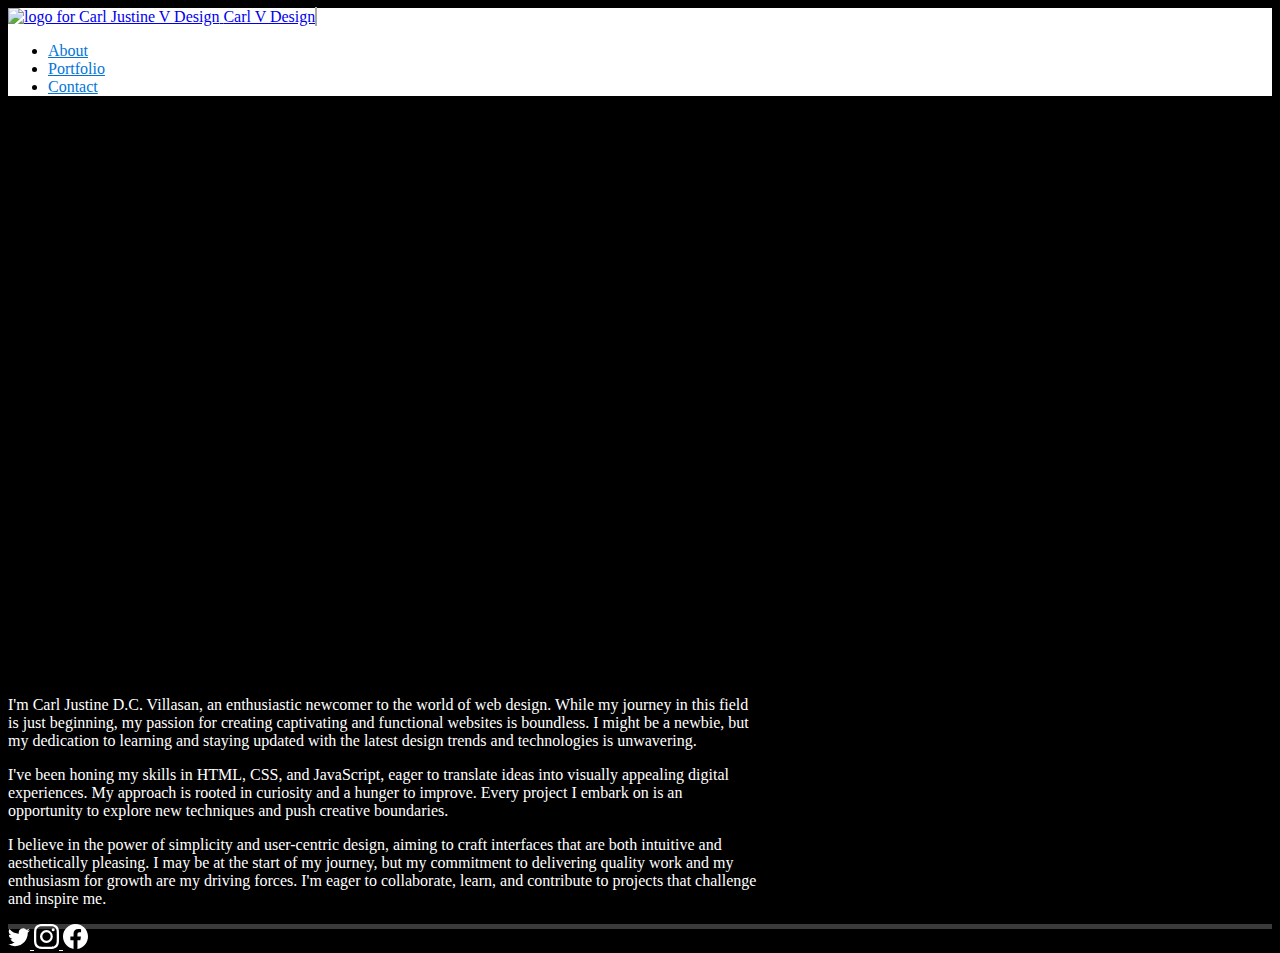
==== index.html @ 2b580aa7 "Initial commit" ====
<!doctype html>
<html lang="en">
<head>
<!-- Required meta tags -->
<meta charset="u;-8">
<meta name="viewport" content="width=device-width, initial-scale=1">
<link href="https://cdn.jsdelivr.net/npm/bootstrap@5.3.2/dist/css/bootstrap.min.css" rel="stylesheet" integrity="sha384-T3c6CoIi6uLrA9TneNEoa7RxnatzjcDSCmG1MXxSR1GAsXEV/Dwwykc2MPK8M2HN" crossorigin="anonymous">
<!-- Bootstrap CSS -->
<link href="./css/custom.css" rel="stylesheet">

<title>Portfolio | Carl V Designs</title>
</head>
<body>
<div class="container">
<nav class="navbar navbar-expand-lg bg-black navbar-light">
<div class="container">
<a class="navbar-brand" href="index.html">
<img src="./images/carl-v-titler.svg" width="225" height="75" alt="logo for Carl Justine V Design">
<span class="d-none"> Carl V Design </span>
</a>
<buGon
class="navbar-toggler"
type="buGon"
data-bs-toggle="collapse"
data-bs-target="#navbarNav"
aria-controls="navbarNav"
aria-expanded="false"
aria-label="Toggle Navigatioon"
>
<span class="navbar-toggler-icon"></span>
</buGon>
<div class="collapse navbar-collapse" id="navbarNav">
<ul class="navbar-nav ms-auto text-center">
<li class="nav-item">
<a href="about.html" class="nav-link">About</a>
</li>

<li class="nav-item">
<a href="portfolio.html" class="nav-link">Portfolio</a>
</li>
<li class="nav-item">
<a href="contact.html" class="nav-link">Contact</a>
</li>
</ul>
</div>
</nav>
</div>
<main>
    <header style="background-image: url('./images/index.png');">
        <div class="color-overlay d-flex justify-content-center align-items-center">
            <h1></h1>
        </div>
    </header>
    <div class="singleCol mx-auto my-5"> 
    <div class="container">
     <h2 class="text-center"></h2>
     <p class="lead"> 
         I'm Carl Justine D.C. Villasan, an enthusiastic newcomer to the world of web design. While my journey in this field is just beginning, my passion for creating captivating and functional websites is boundless. I might be a newbie, but my dedication to learning and staying updated with the latest design trends and technologies is unwavering.</p>
     <p>
         I've been honing my skills in HTML, CSS, and JavaScript, eager to translate ideas into visually appealing digital experiences. My approach is rooted in curiosity and a hunger to improve. Every project I embark on is an opportunity to explore new techniques and push creative boundaries. </p>
     <p>
         I believe in the power of simplicity and user-centric design, aiming to craft interfaces that are both intuitive and aesthetically pleasing. I may be at the start of my journey, but my commitment to delivering quality work and my enthusiasm for growth are my driving forces. I'm eager to collaborate, learn, and contribute to projects that challenge and inspire me.</p>
        </div>
    </div>
</main>
<footer class="py-5">
    <div class="d-flex flex-row justify-content-center">
        <a href="https://twitter.com" class="me-4">
          <svg xmlns="http://www.w3.org/2000/svg" width="22" height="25" fill="currentColor" class="bi bi-twitter" viewBox="0 0 16 16">
  <path d="M5.026 15c6.038 0 9.341-5.003 9.341-9.334 0-.14 0-.282-.006-.422A6.685 6.685 0 0 0 16 3.542a6.658 6.658 0 0 1-1.889.518 3.301 3.301 0 0 0 1.447-1.817 6.533 6.533 0 0 1-2.087.793A3.286 3.286 0 0 0 7.875 6.03a9.325 9.325 0 0 1-6.767-3.429 3.289 3.289 0 0 0 1.018 4.382A3.323 3.323 0 0 1 .64 6.575v.045a3.288 3.288 0 0 0 2.632 3.218 3.203 3.203 0 0 1-.865.115 3.23 3.23 0 0 1-.614-.057 3.283 3.283 0 0 0 3.067 2.277A6.588 6.588 0 0 1 .78 13.58a6.32 6.32 0 0 1-.78-.045A9.344 9.344 0 0 0 5.026 15z"/>
</svg>  
        </a>
        <a href="https://instagram.com" class="me-4">
            <svg xmlns="http://www.w3.org/2000/svg" width="25" height="25" fill="currentColor" class="bi bi-instagram" viewBox="0 0 16 16">
  <path d="M8 0C5.829 0 5.556.01 4.703.048 3.85.088 3.269.222 2.76.42a3.917 3.917 0 0 0-1.417.923A3.927 3.927 0 0 0 .42 2.76C.222 3.268.087 3.85.048 4.7.01 5.555 0 5.827 0 8.001c0 2.172.01 2.444.048 3.297.04.852.174 1.433.372 1.942.205.526.478.972.923 1.417.444.445.89.719 1.416.923.51.198 1.09.333 1.942.372C5.555 15.99 5.827 16 8 16s2.444-.01 3.298-.048c.851-.04 1.434-.174 1.943-.372a3.916 3.916 0 0 0 1.416-.923c.445-.445.718-.891.923-1.417.197-.509.332-1.09.372-1.942C15.99 10.445 16 10.173 16 8s-.01-2.445-.048-3.299c-.04-.851-.175-1.433-.372-1.941a3.926 3.926 0 0 0-.923-1.417A3.911 3.911 0 0 0 13.24.42c-.51-.198-1.092-.333-1.943-.372C10.443.01 10.172 0 7.998 0h.003zm-.717 1.442h.718c2.136 0 2.389.007 3.232.046.78.035 1.204.166 1.486.275.373.145.64.319.92.599.28.28.453.546.598.92.11.281.24.705.275 1.485.039.843.047 1.096.047 3.231s-.008 2.389-.047 3.232c-.035.78-.166 1.203-.275 1.485a2.47 2.47 0 0 1-.599.919c-.28.28-.546.453-.92.598-.28.11-.704.24-1.485.276-.843.038-1.096.047-3.232.047s-2.39-.009-3.233-.047c-.78-.036-1.203-.166-1.485-.276a2.478 2.478 0 0 1-.92-.598 2.48 2.48 0 0 1-.6-.92c-.109-.281-.24-.705-.275-1.485-.038-.843-.046-1.096-.046-3.233 0-2.136.008-2.388.046-3.231.036-.78.166-1.204.276-1.486.145-.373.319-.64.599-.92.28-.28.546-.453.92-.598.282-.11.705-.24 1.485-.276.738-.034 1.024-.044 2.515-.045v.002zm4.988 1.328a.96.96 0 1 0 0 1.92.96.96 0 0 0 0-1.92zm-4.27 1.122a4.109 4.109 0 1 0 0 8.217 4.109 4.109 0 0 0 0-8.217zm0 1.441a2.667 2.667 0 1 1 0 5.334 2.667 2.667 0 0 1 0-5.334z"/>
</svg>
        </a>
        <a href="https://faceboo.com">
            <svg xmlns="http://www.w3.org/2000/svg" width="25" height="25" fill="currentColor" class="bi bi-facebook" viewBox="0 0 16 16">
  <path d="M16 8.049c0-4.446-3.582-8.05-8-8.05C3.58 0-.002 3.603-.002 8.05c0 4.017 2.926 7.347 6.75 7.951v-5.625h-2.03V8.05H6.75V6.275c0-2.017 1.195-3.131 3.022-3.131.876 0 1.791.157 1.791.157v1.98h-1.009c-.993 0-1.303.621-1.303 1.258v1.51h2.218l-.354 2.326H9.25V16c3.824-.604 6.75-3.934 6.75-7.951z"/>
</svg>
        </a>
    </div>
</footer>

<!-- Op@onal JavaScript; choose one of the two! -->
<!-- Op@on 1: Bootstrap Bundle with Popper -->
<script src="hGps://cdn.jsdelivr.net/npm/bootstrap@5.0.1/dist/js/bootstrap.bundle.min.js"
integrity="sha384-gtEjrD/SeCtmISkJkNUaaKMoLD0//ElJ19smozuHV6z3Iehds+3Ulb9Bn9Plx0x4"
crossorigin="anonymous"></script>
<script src="https://cdn.jsdelivr.net/npm/bootstrap@5.3.2/dist/js/bootstrap.bundle.min.js" integrity="sha384-C6RzsynM9kWDrMNeT87bh95OGNyZPhcTNXj1NW7RuBCsyN/o0jlpcV8Qyq46cDfL" crossorigin="anonymous"></script>
<!-- Op@on 2: Separate Popper and Bootstrap JS -->
<!--
<script src="hGps://cdn.jsdelivr.net/npm/@popperjs/core@2.9.2/dist/umd/popper.min.js"
integrity="sha384-
IQsoLXl5PILFhosVNubq5LC7Qb9DXgDA9i+tQ8Zj3iwWAwPtgFTxbJ8NT4GN1R8p"
crossorigin="anonymous"></script>
<script src="hGps://cdn.jsdelivr.net/npm/bootstrap@5.0.1/dist/js/bootstrap.min.js"
integrity="sha384-
Atwg2Pkwv9vp0ygtn1JAojH0nYbwNJLPhwyoVbhoPwBhjQPR5VtM2+xf0Uwh9KtT"
crossorigin="anonymous"></script>
-->
</body>
</html>
---- css/custom.css ----
header{
	background: no-repeat center center;
	background-size: cover;
	color: ;
}

body {
  background-color: black;
  color: white;
 }

.navbar-toggler-icon {
	background-image: url("data:image/svg+xml,%3csvg xmlns='http://www.w3.org/2000/svg' viewBox='0 0 30 30'%3e%3cpath stroke='rgba%2845, 85, 255, 1%29' stroke-linecap='round' stroke-miterlimit='10' stroke-width='2' d='M4 7h22M4 15h22M4 23h22'/%3e%3c/svg%3e");
}

.navbar-light .navbar-toggler {
	border: 1px solid darkgray;
}

a.nav-link{
	color: #0275d8;
}

.navbar.navbar-expand-lg.navbar-light {
	background-color: white;
	color: black;
	margin-bottom: 40px;
}

h1 {
	color: #0275d8;
}

h2 {
	color: #0275d8;
}



.card {
	border: 10px;
	padding: 2px;
	background-color: #0275d8;
}

.card-body {
	background-color: #000000;
	color: white;
}

.card-title {
	color: #0275d8;
}

.color-overlay{
	background-color: rgb(0, 0, 0, 0.4);
	min-height: 60vh;
}

.singleCol{
	max-width: 750px;

}

footer{
	background-color: #3a3a3a;
	max-height: 5px;
}

footer a{
	color: white;
}

footer a:hover{
	color: #0275d8;
}


@media (max-width: 768px) {
	.color-overlay{
		min-height: 30vh;
	}
}
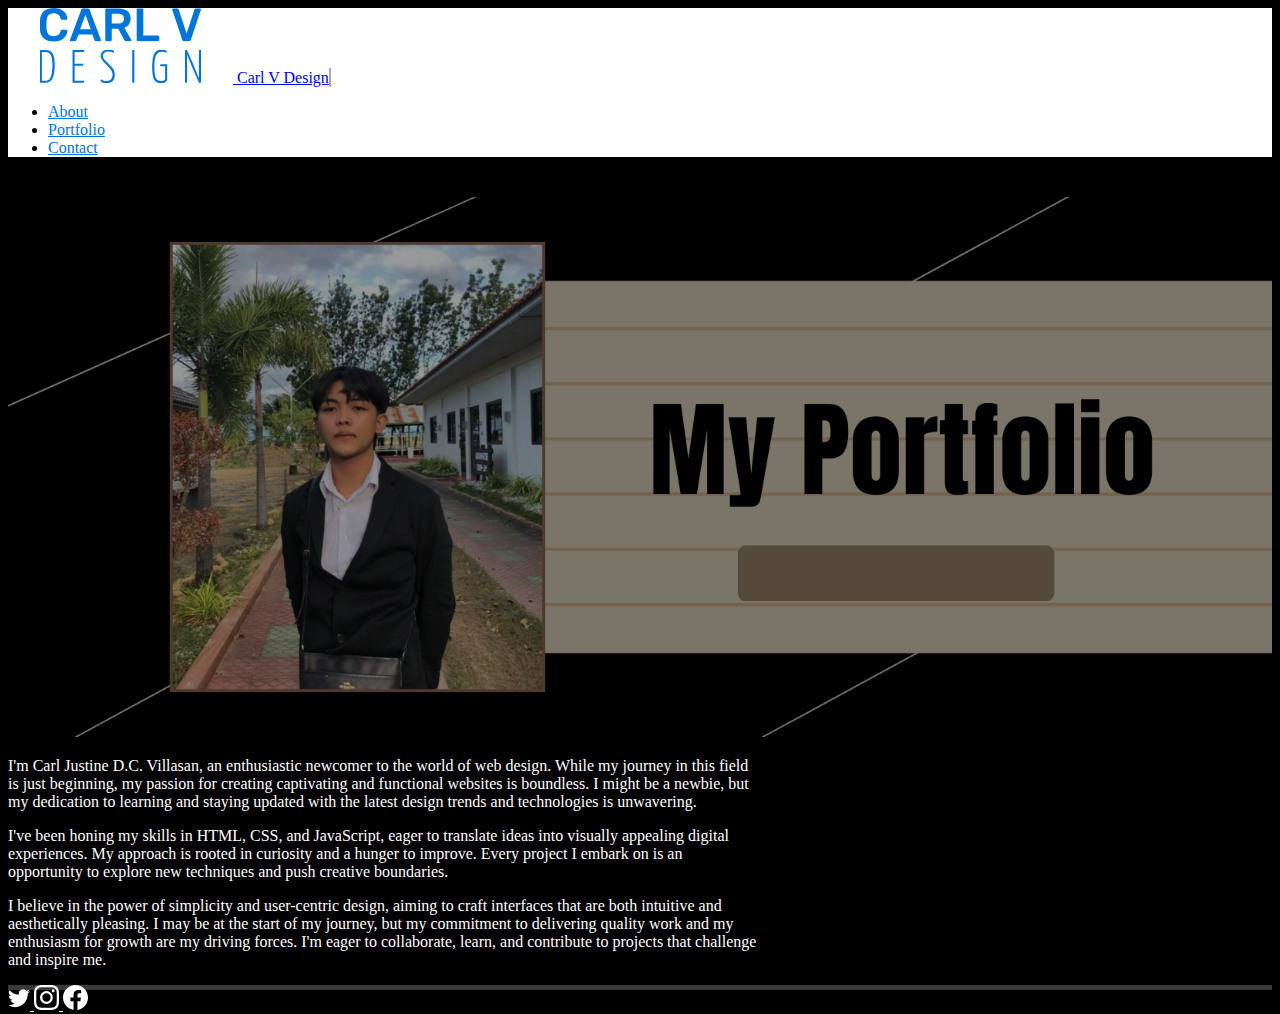
==== commit e816c482: "Update index.html" ====
--- a/index.html
+++ b/index.html
@@ -15,7 +15,7 @@
 <nav class="navbar navbar-expand-lg bg-black navbar-light">
 <div class="container">
 <a class="navbar-brand" href="index.html">
-<img src="./images/carl-v-titler.svg" width="225" height="75" alt="logo for Carl Justine V Design">
+<img src="./Images/carl-v-titler.svg" width="225" height="75" alt="logo for Carl Justine V Design">
 <span class="d-none"> Carl V Design </span>
 </a>
 <buGon
@@ -46,7 +46,7 @@
 </nav>
 </div>
 <main>
-    <header style="background-image: url('./images/index.png');">
+    <header style="background-image: url('./Images/index.png');">
         <div class="color-overlay d-flex justify-content-center align-items-center">
             <h1></h1>
         </div>
@@ -101,4 +101,4 @@
 crossorigin="anonymous"></script>
 -->
 </body>
-</html>+</html>
